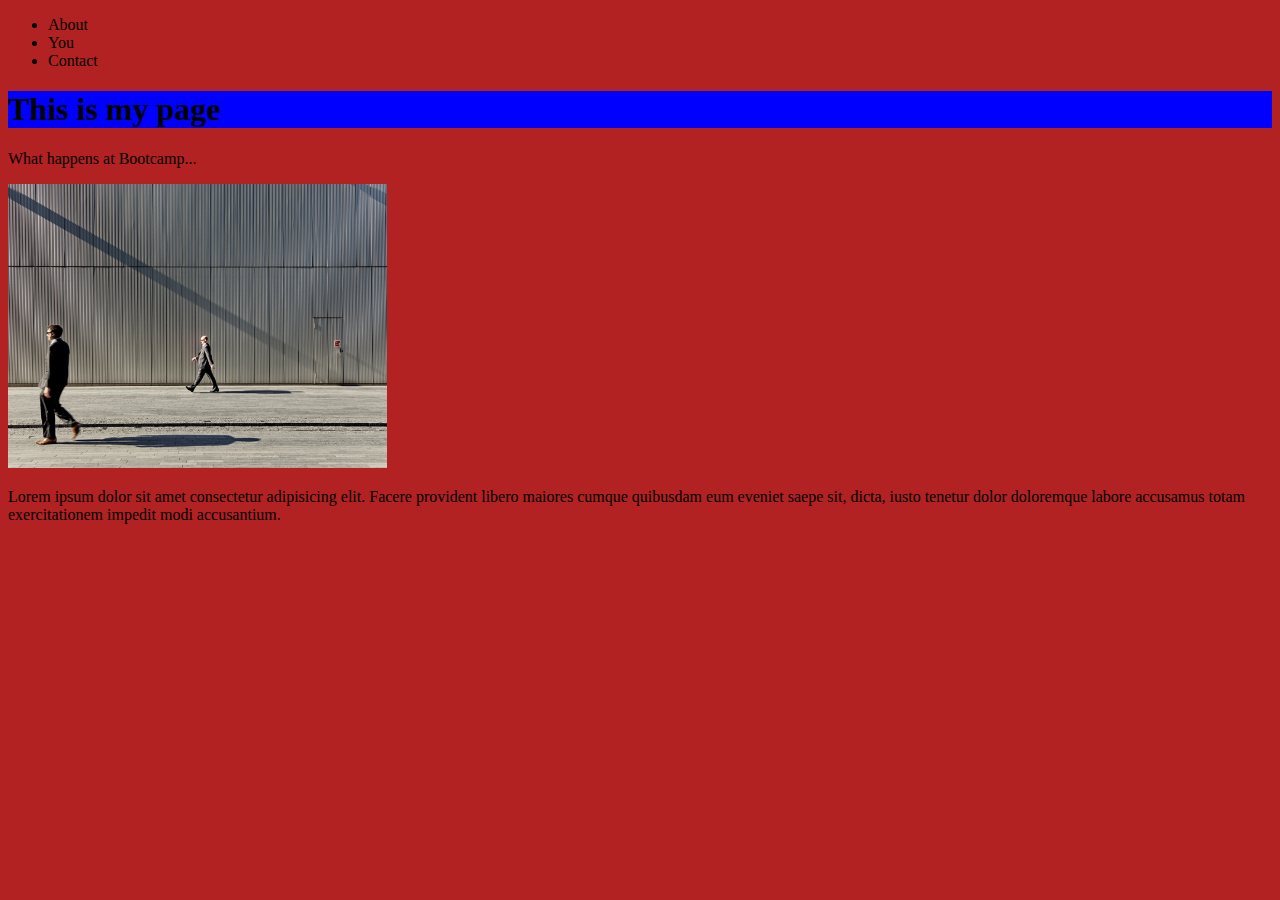
==== index.html @ 00344ae8 "changed background on body-firebrick deleted h2" ====
<!DOCTYPE html>
<head>

</head>
<link rel ="stylesheet" type="text/css" href="css/style.css">
<body>
    <nav>
        <ul>
            <li>About</li>
            <li>You</li>
            <li>Contact</li>

        </ul>
    </nav>
    <div>
        <h1>This is my page</h1>
     
        <p>What happens at Bootcamp...</p>
        <img src="images/people.jpg" alt="walking">
    </div>

    <p>Lorem ipsum dolor sit amet consectetur adipisicing elit. Facere provident libero maiores cumque quibusdam eum eveniet saepe sit, dicta, iusto tenetur dolor doloremque labore accusamus totam exercitationem impedit modi accusantium.</p>


</body>
---- css/style.css ----
/*a bit of css here*/
body{
    background: firebrick;
}
h1 {
    background: blue;
    align-content: center;
}

img {
    width: 30%;
    align-content: center;
}
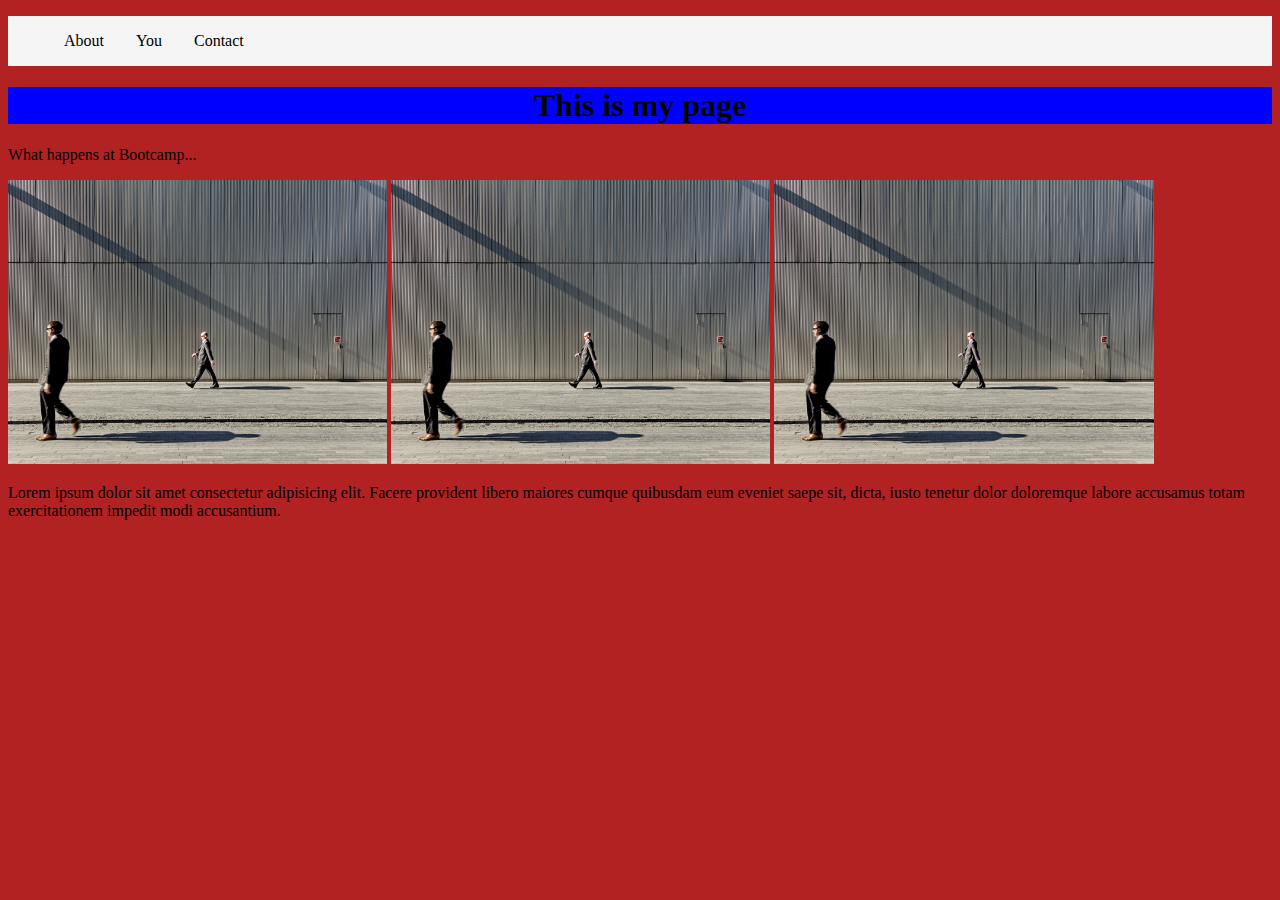
==== commit 91ef110d: "more" ====
--- a/index.html
+++ b/index.html
@@ -17,6 +17,9 @@
      
         <p>What happens at Bootcamp...</p>
         <img src="images/people.jpg" alt="walking">
+        <img src="images/people.jpg" alt="walking">
+        <img src="images/people.jpg" alt="walking">
+       
     </div>
 
     <p>Lorem ipsum dolor sit amet consectetur adipisicing elit. Facere provident libero maiores cumque quibusdam eum eveniet saepe sit, dicta, iusto tenetur dolor doloremque labore accusamus totam exercitationem impedit modi accusantium.</p>
--- a/css/style.css
+++ b/css/style.css
@@ -4,10 +4,25 @@
 }
 h1 {
     background: blue;
-    align-content: center;
+    text-align: center;
 }
+nav{
+    
+    background: whitesmoke;
 
+}
+ul{
+    display: flex;
+}
+li{
+    list-style: none;
+    display: inline;
+    margin: 1rem;
+    justify-content: end;
+   
+
+}
 img {
     width: 30%;
-    align-content: center;
+    
 }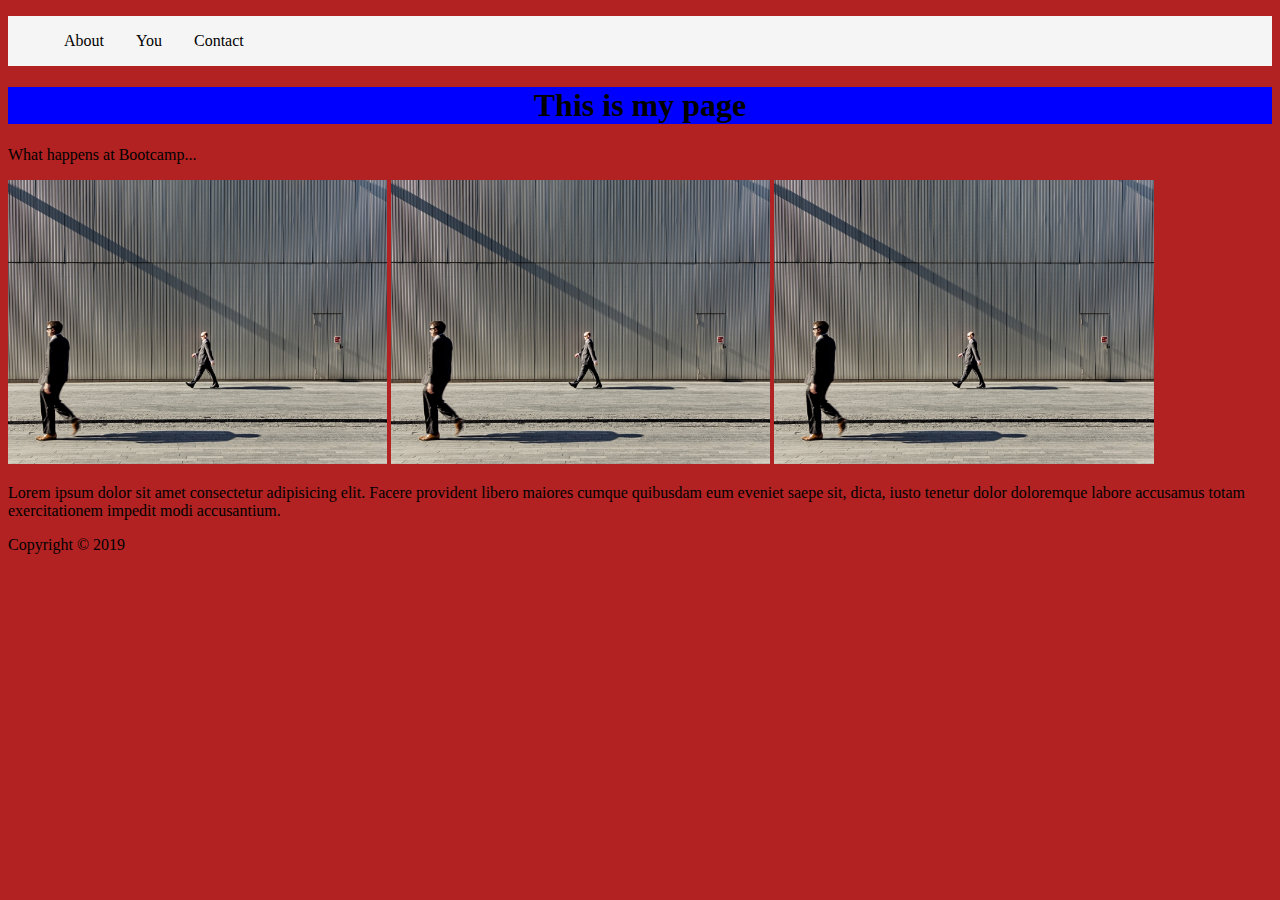
==== commit 7ddcb789: "added image on new  about page,footer on two pages" ====
--- a/index.html
+++ b/index.html
@@ -19,10 +19,13 @@
         <img src="images/people.jpg" alt="walking">
         <img src="images/people.jpg" alt="walking">
         <img src="images/people.jpg" alt="walking">
-       
+
     </div>
 
     <p>Lorem ipsum dolor sit amet consectetur adipisicing elit. Facere provident libero maiores cumque quibusdam eum eveniet saepe sit, dicta, iusto tenetur dolor doloremque labore accusamus totam exercitationem impedit modi accusantium.</p>
-
+    <footer>
+        <p>Copyright &copy 2019</p>
+            
+     </footer>
 
 </body>--- a/css/style.css
+++ b/css/style.css
@@ -18,7 +18,7 @@
     list-style: none;
     display: inline;
     margin: 1rem;
-    justify-content: end;
+    align-items: flex-end;
    
 
 }
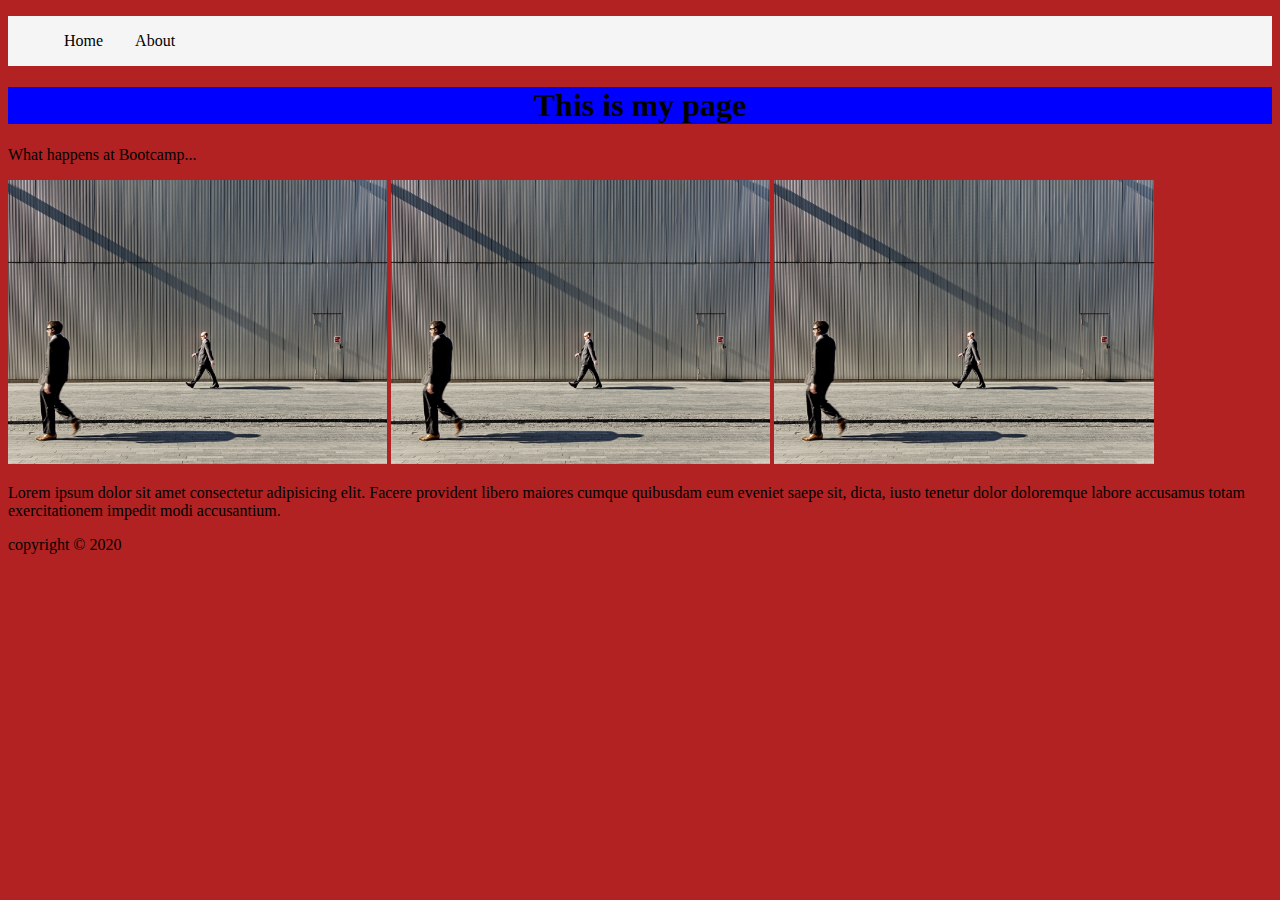
==== commit b4079406: "added links" ====
--- a/index.html
+++ b/index.html
@@ -6,9 +6,9 @@
 <body>
     <nav>
         <ul>
-            <li>About</li>
-            <li>You</li>
-            <li>Contact</li>
+            <li><a href="#"></a>Home</li>
+            <li><a href="/about.html"></a>About</li>
+           
 
         </ul>
     </nav>
@@ -24,8 +24,8 @@
 
     <p>Lorem ipsum dolor sit amet consectetur adipisicing elit. Facere provident libero maiores cumque quibusdam eum eveniet saepe sit, dicta, iusto tenetur dolor doloremque labore accusamus totam exercitationem impedit modi accusantium.</p>
     <footer>
-        <p>Copyright &copy 2019</p>
-            
-     </footer>
+            <p>copyright &copy 2020</p>
+        
+        </footer>
 
 </body>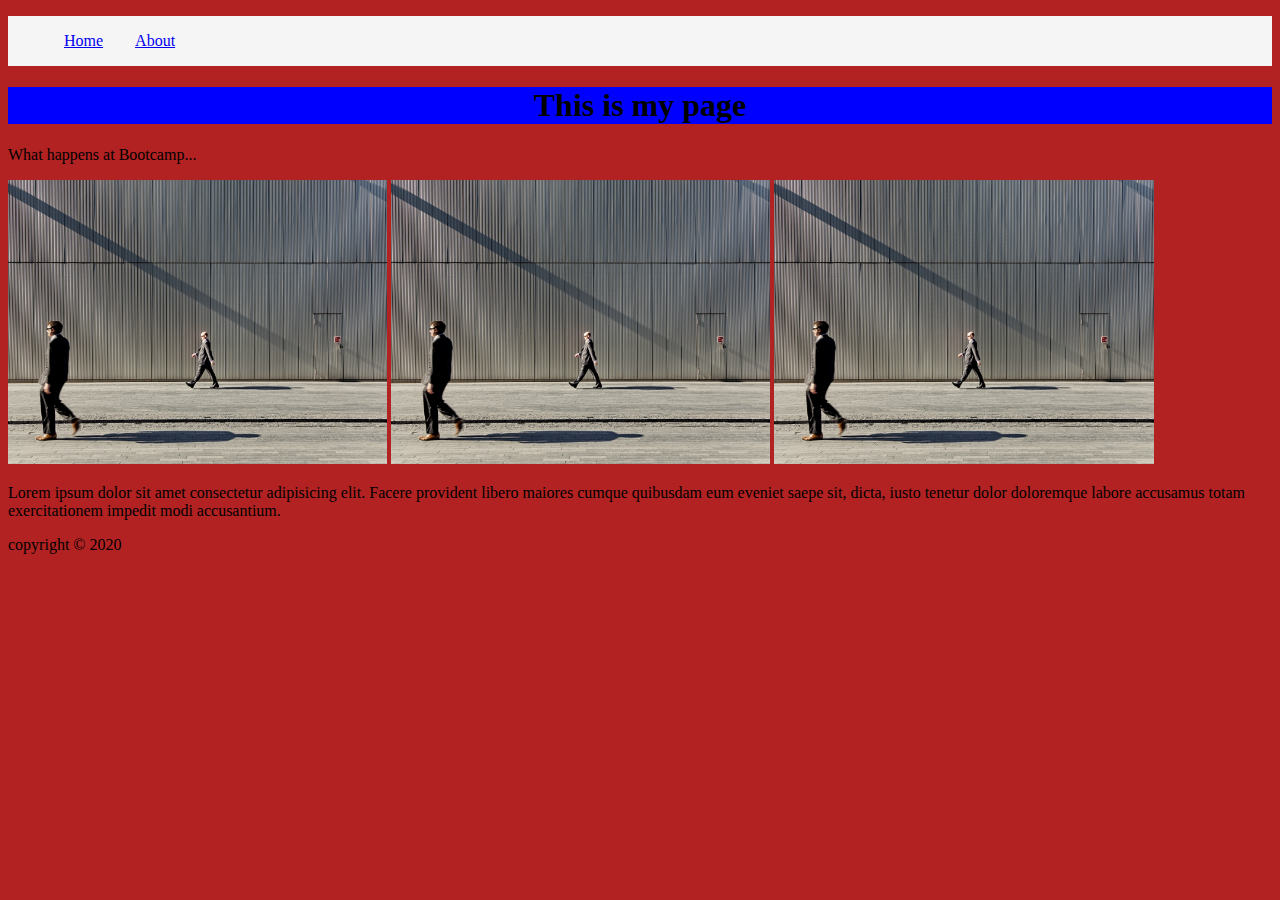
==== commit 9215437a: "added photos and fixed links" ====
--- a/index.html
+++ b/index.html
@@ -6,8 +6,8 @@
 <body>
     <nav>
         <ul>
-            <li><a href="#"></a>Home</li>
-            <li><a href="/about.html"></a>About</li>
+            <li><a href="#">Home</a></li>
+            <li><a href="about.html">About</a></li>
            
 
         </ul>
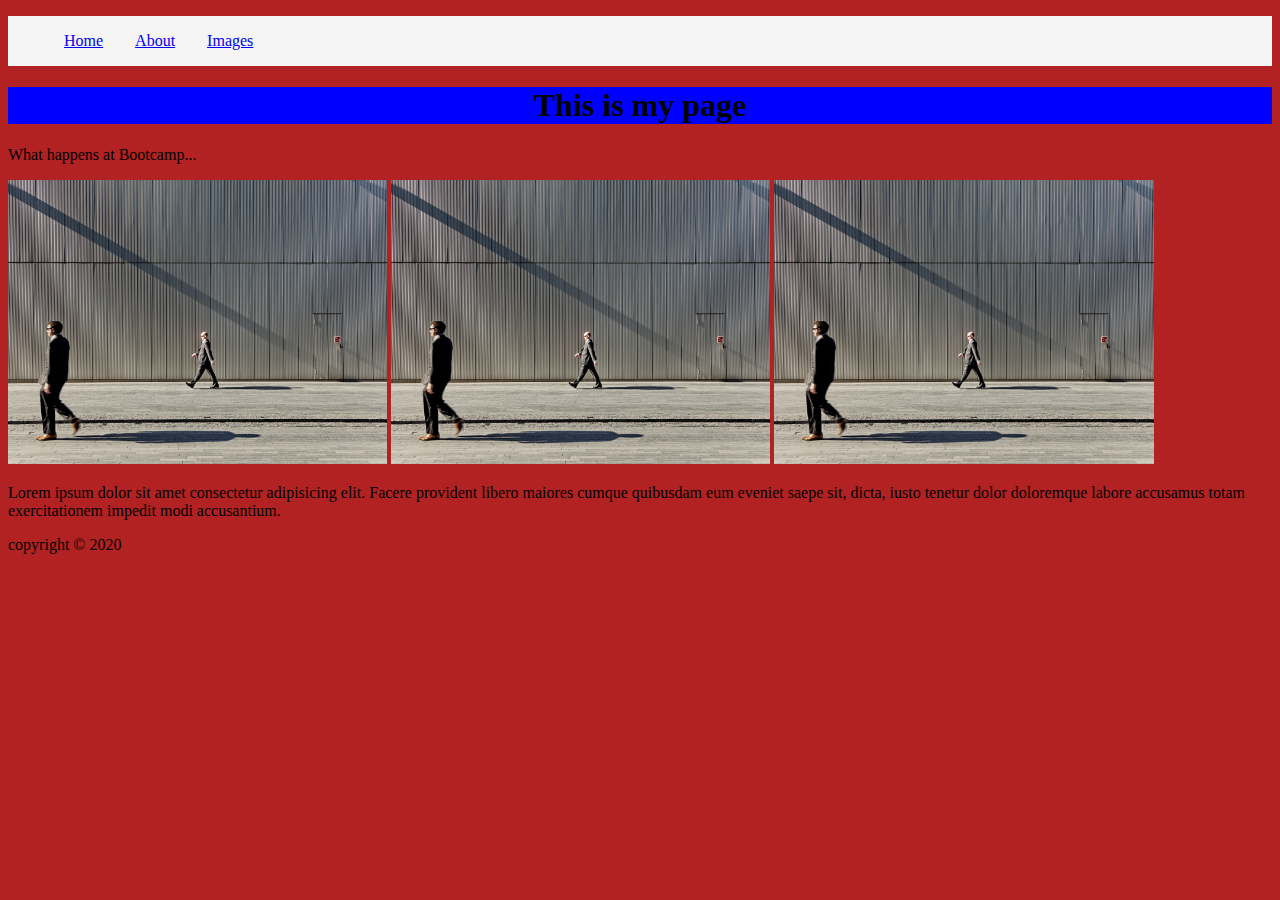
==== commit 9e35b7a5: "addded links to nav on about, home and image page" ====
--- a/index.html
+++ b/index.html
@@ -8,8 +8,7 @@
         <ul>
             <li><a href="#">Home</a></li>
             <li><a href="about.html">About</a></li>
-           
-
+            <li><a href="image.html">Images</a></li>
         </ul>
     </nav>
     <div>
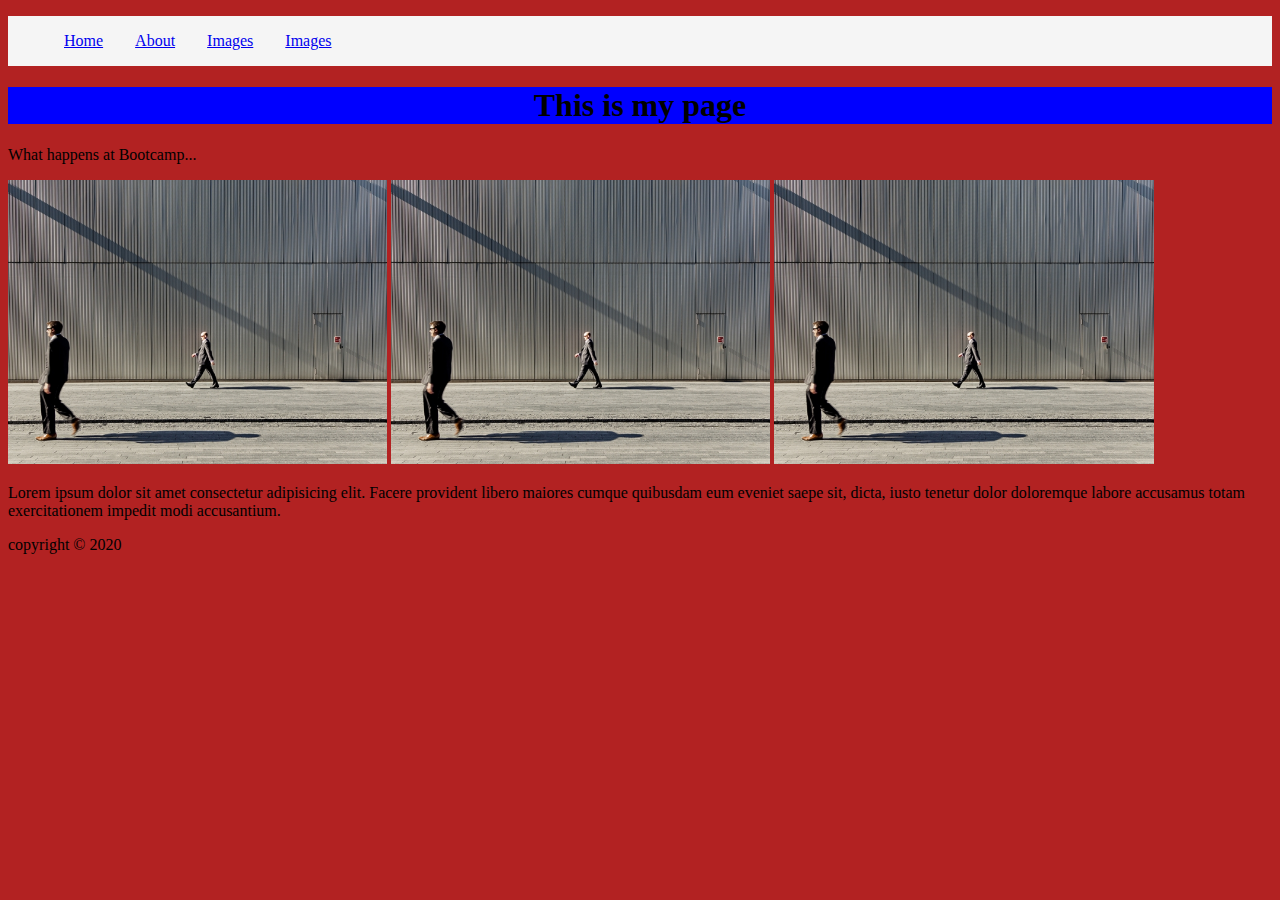
==== commit 4f48f48d: "added name of photo on nav bar" ====
--- a/index.html
+++ b/index.html
@@ -6,9 +6,10 @@
 <body>
     <nav>
         <ul>
-            <li><a href="#">Home</a></li>
+            <li><a href="index.html">Home</a></li>
             <li><a href="about.html">About</a></li>
             <li><a href="image.html">Images</a></li>
+            <li><a href="pic.html">Images</a></li>
         </ul>
     </nav>
     <div>
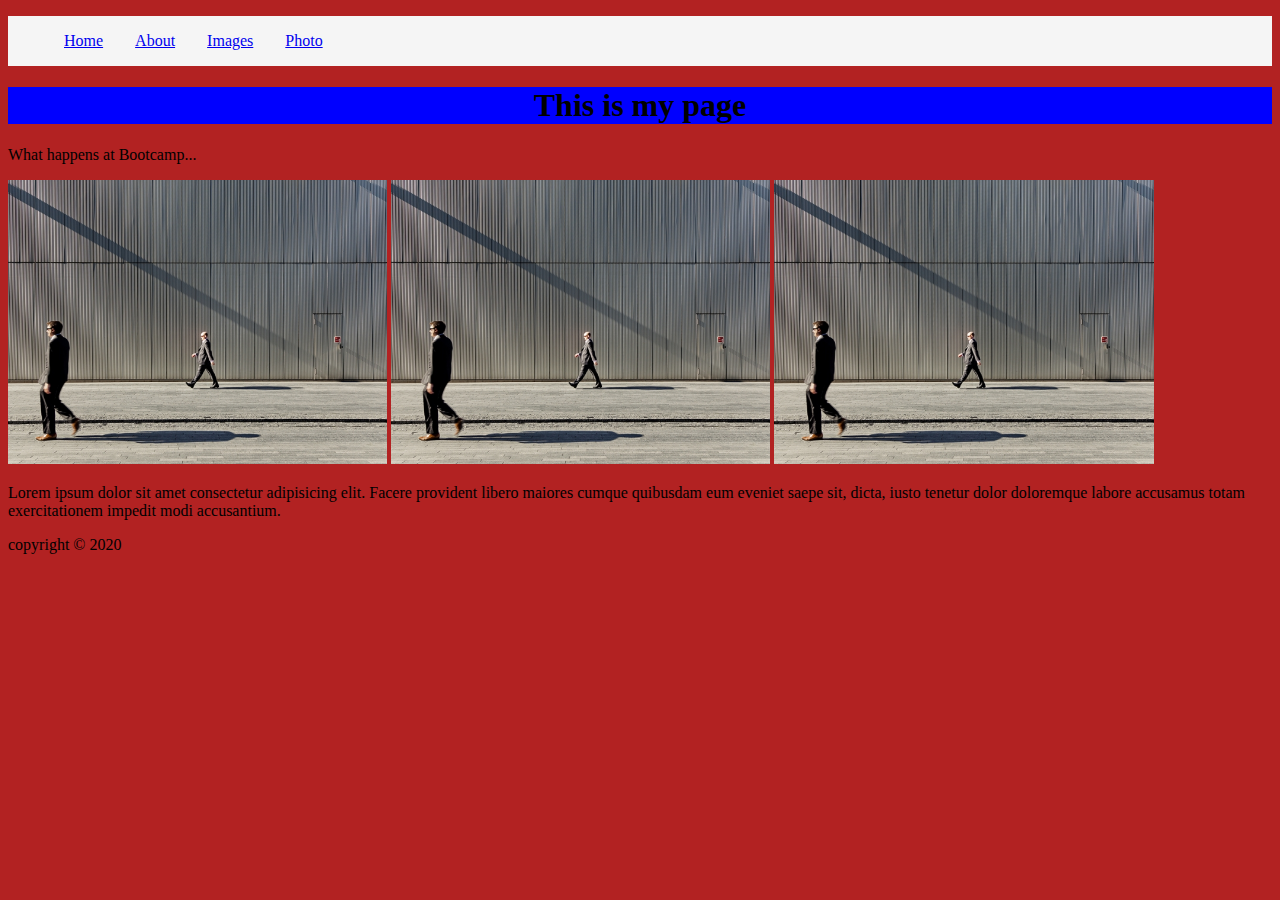
==== commit eea1a643: "added name to nav on index page" ====
--- a/index.html
+++ b/index.html
@@ -9,7 +9,7 @@
             <li><a href="index.html">Home</a></li>
             <li><a href="about.html">About</a></li>
             <li><a href="image.html">Images</a></li>
-            <li><a href="pic.html">Images</a></li>
+            <li><a href="pic.html">Photo</a></li>
         </ul>
     </nav>
     <div>
